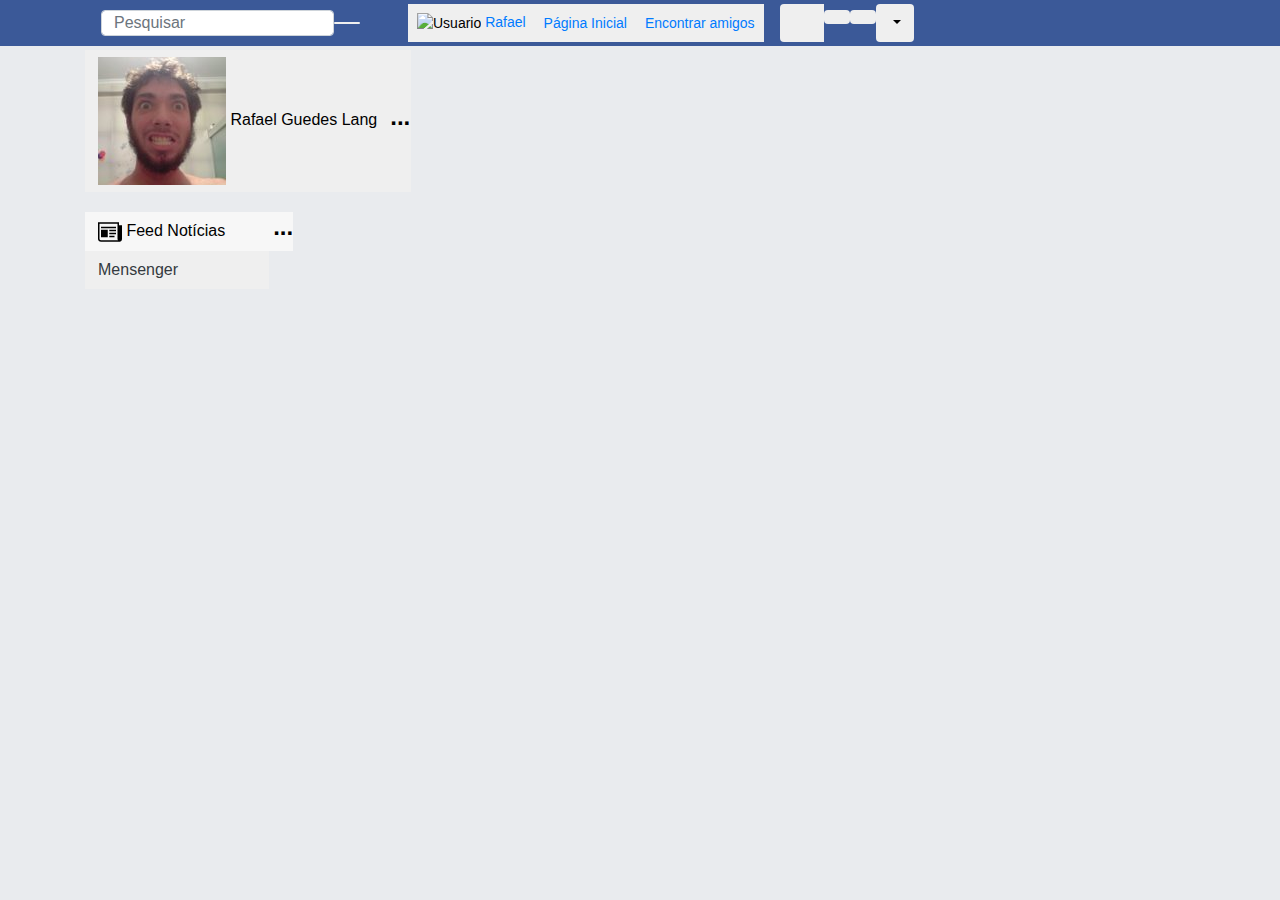
==== pagina_incial.html @ a8060c4b "Trabalho top" ====
<!doctype html>
<html lang="pt-br">

  <head>

      <meta charset="utf-8">
      <meta name="viewport" content="width=device-width, initial-scale=1, shrink-to-fit=no">
      <meta name="description" content="">
      <meta name="author" content="">

      <title>Facebook</title>

      <!-- Bootstrap core CSS -->
      <link href="./dist/css/bootstrap.min.css" rel="stylesheet">

      <!-- Icone aba -->
      <link rel="shortcut icon" href="img/favicon.ico" type="image/x-icon">

      <link rel="icon" href="/favicon.ico" type="image/x-icon">

      <!-- Font awesome -->
      <link rel="stylesheet" href="https://use.fontawesome.com/releases/v5.3.1/css/all.css" integrity="sha384-mzrmE5qonljUremFsqc01SB46JvROS7bZs3IO2EmfFsd15uHvIt+Y8vEf7N7fWAU" crossorigin="anonymous">

      <!-- Css -->
      <link rel="stylesheet" href="facebook.css" type="text/css"/>

  </head>

  <body style="background: #e9ebee;">

      <nav class="navbar navbar-expand-lg py-1" style="background-color: #3b5998;">

        <div class="container">

          <!-- Icone NavBar -->
          <a class="navbar-brand" href="#">
            <i class="fab fa-facebook-square fa-lg" style="color: white;"></i>
          </a>

          <button class="navbar-toggler" type="button" data-toggle="collapse" data-target="#navbarSupportedContent" aria-controls="navbarSupportedContent" aria-expanded="false" aria-label="Toggle navigation">
            <span class="navbar-toggler-icon"></span>
          </button>

          <div class="collapse navbar-collapse" id="navbarSupportedContent">
            <ul class="navbar-nav mr-auto">

              <!-- Barra de pesquisa -->
              <form class="form-inline">
                <input class="form-control py-0" type="search" placeholder="Pesquisar" aria-label="Search" id="barra_de_pesquisa">
                <button class="btn py-0 mr-5" type="submit" id="botao_barra_de_pesquisa"><i class="fas fa-search"></i></button>
              </form>

              <!-- Perfil -->
              <div class="btn-toolbar" role="toolbar" aria-label="itens_do_NavBar">

                <div class="btn-group btn-group-sm" role="group" aria-label="itens_do_NavBar">

                  <button type="button" class="btn itens_navbar opacity rounded-0">

                    <img src="img/Usuario" class="img_usuario" alt="Usuario"/>

                    <a href="perfil.html" class="itens_navbar">Rafael</a>

                  </button>

                </div>

              </div>

              <!-- Página Inicial -->
              <div class="btn-toolbar" role="toolbar" aria-label="itens_do_NavBar">

                <div class="btn-group btn-group-sm" role="group" aria-label="itens_do_NavBar">

                  <button type="button" class="btn itens_navbar opacity rounded-0">

                    <a href="pagina_incial.html" class="itens_navbar">Página Inicial</a>

                  </button>

                </div>

              </div>

              <!-- Encontrar amigos -->
              <div class="btn-toolbar" role="toolbar" aria-label="itens_do_NavBar">

                <div class="btn-group btn-group-sm" role="group" aria-label="itens_do_NavBar">

                  <button type="button" class="btn itens_navbar opacity rounded-0 mr-3">

                    <a href="encontrar_amigos.html" class="itens_navbar">Encontrar amigos</a>

                  </button>

                </div>

              </div>

              <!-- Solicitação de amizade -->
              <div class="btn-toolbar" role="toolbar" aria-label="itens_do_NavBar">

                <div class="btn-group" role="group">

                  <button id="Solicitação_de_amizade" type="button" class="btn dropdown itens_navbar" data-toggle="dropdown" aria-haspopup="true" aria-expanded="false">

                    <i class="fas fa-user-friends fa-lg reviver"></i>

                  </button>

                  <div class="dropdown-menu dropdowns" aria-labelledby="Solicitação_de_amizade">

                    <a class="dropdown-item" href="#">

                      <a href="encontrar_amigos.html" class="ml-1 float-left">Solicitação de amizade</a>

                      <a href="#">Configurações</a>

                      <a href="#" class="float-right">Encontrar amigos</a>

                    </a>

                    <a class="dropdown-item" href="#">Dropdown link</a>

                  </div>

                </div>

              </div>

              <!-- Mensenger -->
              <div class="btn-toolbar" role="toolbar" aria-label="itens_do_NavBar">

                <div class="btn-group btn-group-sm" role="group" aria-label="itens_do_NavBar">

                    <button type="button" class="btn itens_navbar mx-0 rounded-0">

                        <a href="https://www.messenger.com/"><i class="fab fa-facebook-messenger fa-2x reviver"></i></a>

                    </button>

                </div>

              </div>

              <!-- Notificação -->
              <div class="btn-toolbar" role="toolbar" aria-label="itens_do_NavBar">

                <div class="dropdown">

                  <button class="btn dropdown itens_navbar" type="button" id="ajuda_rapida" data-toggle="dropdown" aria-haspopup="true" aria-expanded="false">

                    <i class="fas fa-globe-americas fa-lg reviver"></i>

                  </button>
                  <div class="dropdown-menu" aria-labelledby="ajuda_rapida">

                    <a class="dropdown-item" href="#">Action</a>

                    <a class="dropdown-item" href="#">Another action</a>

                    <a class="dropdown-item" href="#">Something else here</a>

                  </div>

                </div>

              </div>

              <!-- Ajuda Rapida -->
              <div class="dropdown">

                <button class="btn dropdown itens_navbar reviver" type="button" id="Outros" data-toggle="dropdown" aria-haspopup="true" aria-expanded="false">
                  <i class="fas fa-question-circle fa-lg reviver"></i>
                </button>

                <div class="dropdown-menu" aria-labelledby="ajuda_rapida">

                  <a class="dropdown-item" href="#">Action</a>

                  <a class="dropdown-item" href="#">Another action</a>

                  <a class="dropdown-item" href="#">Something else here</a>

                </div>

              </div>

              <!-- Outros -->
              <div class="dropdown">
                <button class="btn dropdown-toggle itens_navbar reviver" type="button" id="Outros" data-toggle="dropdown" aria-haspopup="true" aria-expanded="false">
                </button>

                <div class="dropdown-menu" aria-labelledby="ajuda_rapida">

                  <a class="dropdown-item" href="#">Action</a>

                  <a class="dropdown-item" href="#">Another action</a>

                  <a class="dropdown-item" href="#">Something else here</a>

                </div>

              </div>

            </ul>

          </div>

        </div>

      </nav>

      <div class="container">

        <div class="row">

          <div class="col-md-3">

            <!-- Usuario_2 -->
            <div class="btn-group my-1">

              <button type="button" class="btn coluna_direita rounded-0 cd_reviver">

                <img src="img/Usuario.jpg" class="img_usuario" alt=""> Rafael Guedes Lang

              </button>

              <button type="button" class="btn coluna_direita cd_reviver dropdown-toggle-split rounded-0 py-0 px-0" data-toggle="dropdown" aria-haspopup="true" aria-expanded="false">

                <h4><strong>...</strong></h4>

              </button>

              <div class="dropdown-menu dropdown-menu-right">

                <a class="dropdown-item rounded-0" style="font-size: 12px;" href="#">Editar perfil</a>

              </div>

            </div>

            <!-- Feed Noticias -->
            <div class="btn-group mt-3">

              <button type="button" style="background-color: #f7f7f7;" class="btn coluna_direita rounded-0 pr-5">

                <img src="[data-uri]" />
                Feed Notícias

              </button>

              <button type="button" style="background-color: #f7f7f7;border: 0px;" class="btn coluna_direita dropdown-toggle-split rounded-0 py-0 px-0" data-toggle="dropdown" aria-haspopup="true" aria-expanded="false">

                <h4><strong>...</strong></h4>

              </button>

              <div class="dropdown-menu dropdown-menu-right">

                <a class="dropdown-item"  style="font-size: 12px;" href="#">

                   <div class="custom-control custom-checkbox ">

                     <input type="checkbox" class="custom-control-input" id="principais_historias">

                     <label class="custom-control-label" for="principais_historias">Principais historias</label>

                   </div>

                 </a>

                 <a class="dropdown-item"  style="font-size: 12px;" href="#">

                    <div class="custom-control custom-checkbox ">

                      <input type="checkbox" class="custom-control-input" id="mais_recentes">

                      <label class="custom-control-label" for="mais_recentes">Mais Recentes</label>

                    </div>

                  </a>

                <div class="dropdown-divider"></div>

                <a class="dropdown-item"  style="font-size: 12px;" href="#">Editar preferências</a>


              </div>

            </div>

            <div class="btn-group">

              <button type="button" class="btn coluna_direita rounded-0 cd_reviver" style="padding-right: 90px;">

                <a href="https://www.messenger.com" class="text-dark"><i class="fab fa-facebook-messenger fa-lg" style="color: #3b5998;"></i> Mensenger </a>

              </button>

            </div>

          </div>

        </div>

      </div>





      <!-- Não mexa daqui para baixo!!! -->
      <script src="./assets/js/vendor/jquery-slim.min.js"></script>
      <script src="./assets/js/vendor/popper.min.js"></script>
      <script src="./dist/js/bootstrap.min.js"></script>
      <script src="./assets/js/vendor/holder.min.js"></script>
      <script>
          // Example starter JavaScript for disabling form submissions if there are invalid fields
            (function() {
                $('[data-toggle="popover"]').popover()
                'use strict';
                window.addEventListener('load', function() {
                    // Fetch all the forms we want to apply custom Bootstrap validation styles to
                    var forms = document.getElementsByClassName('needs-validation');

                    // Loop over them and prevent submission
                    var validation = Array.prototype.filter.call(forms, function(form) {
                        form.addEventListener('submit', function(event) {
                            if (form.checkValidity() === false) {
                                event.preventDefault();
                                event.stopPropagation();
                            }
                            form.classList.add('was-validated');
                        }, false);
                    });
                }, false);
            })();
      </script>

    </body>

</html>
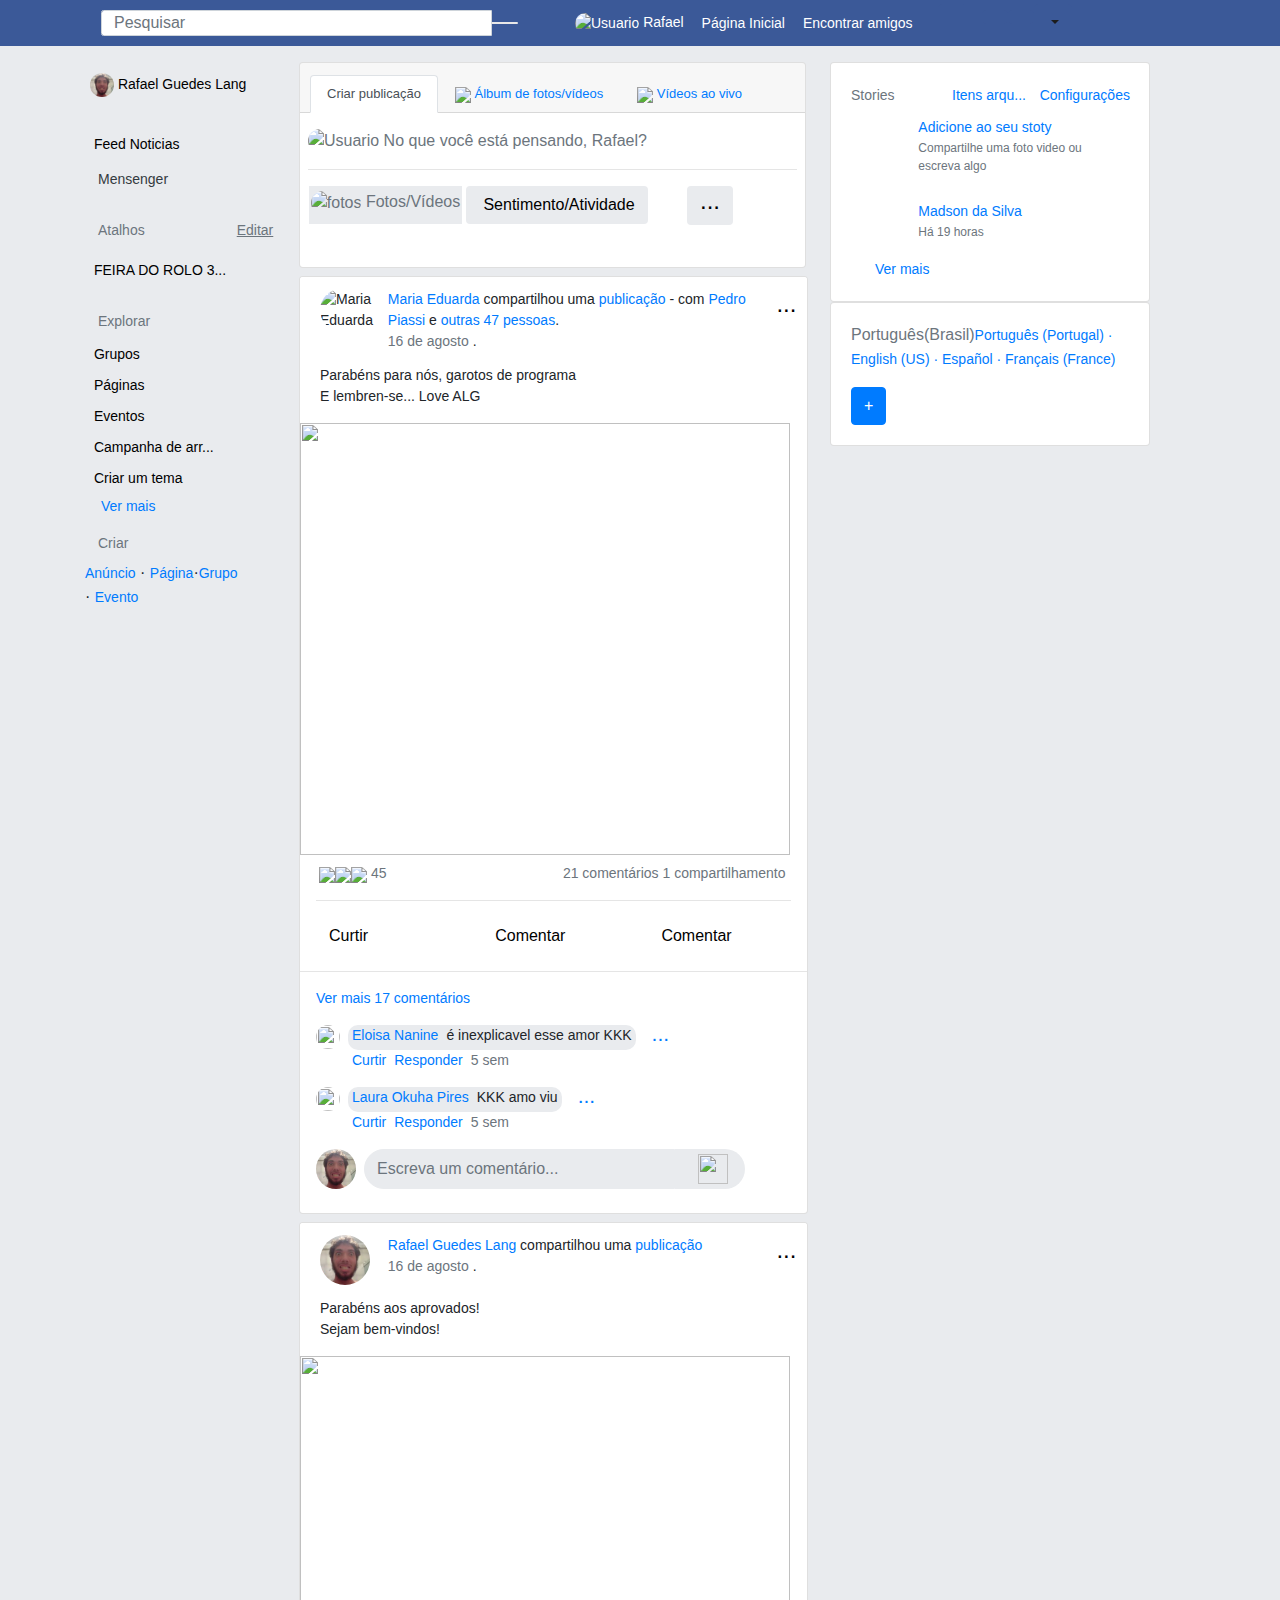
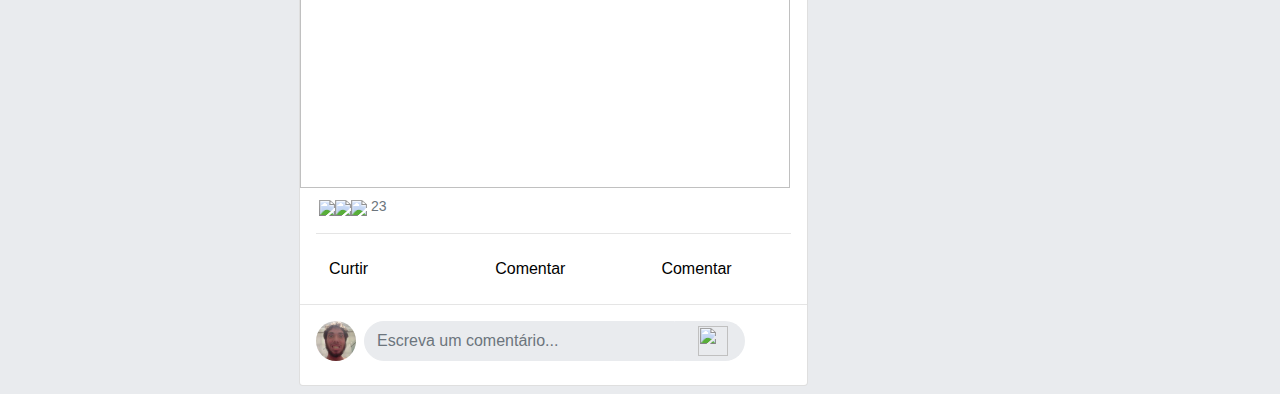
==== commit d5651549: "Nada" ====
--- a/pagina_incial.html
+++ b/pagina_incial.html
@@ -22,7 +22,7 @@
       <link rel="stylesheet" href="https://use.fontawesome.com/releases/v5.3.1/css/all.css" integrity="sha384-mzrmE5qonljUremFsqc01SB46JvROS7bZs3IO2EmfFsd15uHvIt+Y8vEf7N7fWAU" crossorigin="anonymous">
 
       <!-- Css -->
-      <link rel="stylesheet" href="facebook.css" type="text/css"/>
+      <link rel="stylesheet" href="pagina_inicial.css" type="text/css"/>
 
   </head>
 
@@ -33,7 +33,7 @@
         <div class="container">
 
           <!-- Icone NavBar -->
-          <a class="navbar-brand" href="#">
+          <a class="navbar-brand" href="pagina_incial.html">
             <i class="fab fa-facebook-square fa-lg" style="color: white;"></i>
           </a>
 
@@ -59,7 +59,7 @@
 
                     <img src="img/Usuario" class="img_usuario" alt="Usuario"/>
 
-                    <a href="perfil.html" class="itens_navbar">Rafael</a>
+                    <a href="Usuario.html" class="itens_navbar">Rafael</a>
 
                   </button>
 
@@ -89,7 +89,7 @@
 
                   <button type="button" class="btn itens_navbar opacity rounded-0 mr-3">
 
-                    <a href="encontrar_amigos.html" class="itens_navbar">Encontrar amigos</a>
+                    <a href="encontrar amigo.html" class="itens_navbar">Encontrar amigos</a>
 
                   </button>
 
@@ -112,7 +112,7 @@
 
                     <a class="dropdown-item" href="#">
 
-                      <a href="encontrar_amigos.html" class="ml-1 float-left">Solicitação de amizade</a>
+                      <a href="encontrar_amigo.html" class="ml-1 float-left">Solicitação de amizade</a>
 
                       <a href="#">Configurações</a>
 
@@ -153,15 +153,6 @@
                     <i class="fas fa-globe-americas fa-lg reviver"></i>
 
                   </button>
-                  <div class="dropdown-menu" aria-labelledby="ajuda_rapida">
-
-                    <a class="dropdown-item" href="#">Action</a>
-
-                    <a class="dropdown-item" href="#">Another action</a>
-
-                    <a class="dropdown-item" href="#">Something else here</a>
-
-                  </div>
 
                 </div>
 
@@ -171,18 +162,10 @@
               <div class="dropdown">
 
                 <button class="btn dropdown itens_navbar reviver" type="button" id="Outros" data-toggle="dropdown" aria-haspopup="true" aria-expanded="false">
+
                   <i class="fas fa-question-circle fa-lg reviver"></i>
+
                 </button>
-
-                <div class="dropdown-menu" aria-labelledby="ajuda_rapida">
-
-                  <a class="dropdown-item" href="#">Action</a>
-
-                  <a class="dropdown-item" href="#">Another action</a>
-
-                  <a class="dropdown-item" href="#">Something else here</a>
-
-                </div>
 
               </div>
 
@@ -191,16 +174,6 @@
                 <button class="btn dropdown-toggle itens_navbar reviver" type="button" id="Outros" data-toggle="dropdown" aria-haspopup="true" aria-expanded="false">
                 </button>
 
-                <div class="dropdown-menu" aria-labelledby="ajuda_rapida">
-
-                  <a class="dropdown-item" href="#">Action</a>
-
-                  <a class="dropdown-item" href="#">Another action</a>
-
-                  <a class="dropdown-item" href="#">Something else here</a>
-
-                </div>
-
               </div>
 
             </ul>
@@ -215,85 +188,35 @@
 
         <div class="row">
 
-          <div class="col-md-3">
+          <!-- Coluna da Direita -->
+          <div class="col-md-2 mt-3">
 
             <!-- Usuario_2 -->
-            <div class="btn-group my-1">
-
-              <button type="button" class="btn coluna_direita rounded-0 cd_reviver">
-
-                <img src="img/Usuario.jpg" class="img_usuario" alt=""> Rafael Guedes Lang
-
-              </button>
-
-              <button type="button" class="btn coluna_direita cd_reviver dropdown-toggle-split rounded-0 py-0 px-0" data-toggle="dropdown" aria-haspopup="true" aria-expanded="false">
-
-                <h4><strong>...</strong></h4>
-
-              </button>
-
-              <div class="dropdown-menu dropdown-menu-right">
-
-                <a class="dropdown-item rounded-0" style="font-size: 12px;" href="#">Editar perfil</a>
-
-              </div>
+            <div class="btn-group mb-1 py-0">
+
+              <button type="button" class="btn coluna_direita rounded-0 cd_reviver py-1 px-1">
+
+                <img src="img/Usuario.jpg" class="img_usuario" alt=""> Rafael Guedes Lang<a href="#" class="pl-2" id="cl-direita"><strong style="font-size: 20px;">...</strong></a>
+
+              </button>
 
             </div>
 
             <!-- Feed Noticias -->
             <div class="btn-group mt-3">
 
-              <button type="button" style="background-color: #f7f7f7;" class="btn coluna_direita rounded-0 pr-5">
-
-                <img src="[data-uri]" />
-                Feed Notícias
-
-              </button>
-
-              <button type="button" style="background-color: #f7f7f7;border: 0px;" class="btn coluna_direita dropdown-toggle-split rounded-0 py-0 px-0" data-toggle="dropdown" aria-haspopup="true" aria-expanded="false">
-
-                <h4><strong>...</strong></h4>
-
-              </button>
-
-              <div class="dropdown-menu dropdown-menu-right">
-
-                <a class="dropdown-item"  style="font-size: 12px;" href="#">
-
-                   <div class="custom-control custom-checkbox ">
-
-                     <input type="checkbox" class="custom-control-input" id="principais_historias">
-
-                     <label class="custom-control-label" for="principais_historias">Principais historias</label>
-
-                   </div>
-
-                 </a>
-
-                 <a class="dropdown-item"  style="font-size: 12px;" href="#">
-
-                    <div class="custom-control custom-checkbox ">
-
-                      <input type="checkbox" class="custom-control-input" id="mais_recentes">
-
-                      <label class="custom-control-label" for="mais_recentes">Mais Recentes</label>
-
-                    </div>
-
-                  </a>
-
-                <div class="dropdown-divider"></div>
-
-                <a class="dropdown-item"  style="font-size: 12px;" href="#">Editar preferências</a>
-
-
-              </div>
-
-            </div>
-
+              <button type="button" class="btn coluna_direita rounded-0 cd_reviver py-1 px-1">
+
+                <img src="img/feed noticias.png" class="" alt=""> Feed Noticias<a href="#" class="pl-5" id="cl-direita"><strong style="font-size: 20px;">...</strong></a>
+
+              </button>
+
+            </div>
+
+            <!-- Mensenger -->
             <div class="btn-group">
 
-              <button type="button" class="btn coluna_direita rounded-0 cd_reviver" style="padding-right: 90px;">
+              <button type="button" class="btn coluna_direita rounded-0 cd_reviver" style="padding-right: 80px;">
 
                 <a href="https://www.messenger.com" class="text-dark"><i class="fab fa-facebook-messenger fa-lg" style="color: #3b5998;"></i> Mensenger </a>
 
@@ -301,14 +224,561 @@
 
             </div>
 
+            <!-- Atalhos -->
+            <div class="btn-group mt-3">
+
+              <button type="button" class="btn coluna_direita rounded-0 mx-0 text-muted" style="padding-right: 90px;">
+
+                Atalhos
+
+              </button>
+
+              <button type="button" class="btn coluna_direita dropdown-toggle-split rounded-0 mx-0 py-0 px-0"data-toggle="dropdown" aria-haspopup="true" aria-expanded="false">
+
+                <a href="#" class="text-muted" style="text-decoration: underline;">Editar</a>
+
+              </button>
+
+            </div>
+
+            <!-- Grupo Qualquer -->
+            <div class="btn-group">
+
+              <button type="button" class="btn coluna_direita rounded-0 cd_reviver py-1 px-1">
+
+                <img src="img/feira o rolo.png" class="" alt=""> FEIRA DO ROLO 3...<a href="#" class="pl-2" id="cl-direita"><strong style="font-size: 20px;">...</strong></a>
+
+              </button>
+
+            </div>
+
+            <!-- Explorar -->
+            <div class="btn-group mt-3">
+
+              <button type="button" class="btn coluna_direita rounded-0 mx-0 text-muted" style="padding-right: 90px;">
+
+                Explorar
+
+              </button>
+
+            </div>
+
+            <!-- Grupos -->
+            <div class="btn-group">
+
+              <button type="button" class="btn coluna_direita rounded-0 cd_reviver py-1 px-1 text-left" style="width: 180px;">
+
+                <img src="img/grupos.png" class="" alt=""> Grupos
+
+              </button>
+
+            </div>
+
+            <div class="btn-group">
+
+              <button type="button" class="btn coluna_direita rounded-0 cd_reviver py-1 px-1 text-left" style="width: 180px;">
+
+                <img src="img/paginas.png" class="" alt=""> Páginas
+
+              </button>
+
+            </div>
+
+            <div class="btn-group">
+
+              <button type="button" class="btn coluna_direita rounded-0 cd_reviver py-1 px-1 text-left" style="width: 180px;">
+
+                <img src="img/eventos.png" class="" alt=""> Eventos
+
+              </button>
+
+            </div>
+
+            <div class="btn-group">
+
+              <button type="button" class="btn coluna_direita rounded-0 cd_reviver py-1 px-1 text-left" style="width: 180px;">
+
+                <img src="img/campanhas.png" class="" alt=""> Campanha de arr...
+
+              </button>
+
+            </div>
+
+            <div class="btn-group">
+
+              <button type="button" class="btn coluna_direita rounded-0 cd_reviver py-1 px-1 text-left" style="width: 180px;">
+
+                <img src="img/tema.png" class="" alt=""> Criar um tema
+
+              </button>
+
+            </div>
+
+            <i class="fas fa-caret-down ml-2" style="color: grey;"></i><a href="#" class="publicacoes ml-3">Ver mais</a>
+
+            <div class="btn-group mt-2">
+
+              <button type="button" class="btn coluna_direita rounded-0 mx-0 text-muted" style="padding-right: 90px;">
+
+                Criar
+
+              </button>
+
+            </div>
+
+            <a href="#" class="publicacoes">Anúncio</a> · <a href="#" class="publicacoes">Página</a>·<a href="#" class="publicacoes">Grupo</a> · <a href="#" class="publicacoes">Evento</a>
+
           </div>
 
+          <!-- Coluna do Meio -->
+          <div class="col-md-6 pr-0">
+
+            <!-- Criar uma publicação -->
+            <div class="card text-center mx-4 mt-3">
+
+              <div class="card-header">
+
+                <ul class="nav nav-tabs card-header-tabs" id="mytab" role="tablist">
+
+                  <li class="nav-item">
+                    <a class="nav-link active" style="font-size: 13px;" href="#criar_publicacao" data-toggle="tab" role="tab" aria-controls="home" aria-selected="true"><i class="fas fa-pencil-alt"></i> Criar publicação</a>
+                  </li>
+
+                  <li class="nav-item">
+                    <a class="nav-link" href="#album_fotos" style="font-size: 13px;" data-toggle="tab" role="tab" aria-controls="home" aria-selected="true"><img src="img/book-image.png"> Álbum de fotos/vídeos</a>
+                  </li>
+
+                  <li class="nav-item">
+                    <a class="nav-link" href="#ao_vivo" style="font-size: 13px;" data-toggle="tab" role="tab" aria-controls="home" aria-selected="true"><img src="img/video.png"> Vídeos ao vivo</a>
+                  </li>
+
+                </ul>
+
+              </div>
+
+              <div class="tab-content" id="myTabContent">
+
+                <div class="tab-pane fade show active py-3 px-2 text-left text-muted" id="criar_publicacao" role="tabpanel" aria-labelledby="home-tab">
+
+                  <img src="img/usuario.jpg" alt="Usuario" class="img_usuario2"> No que você está pensando, Rafael?
+
+                  <hr>
+
+                  <div class="row py-0">
+
+                    <!-- Fotos/Vídeos -->
+                    <div class="col-md-4 pl-3 pr-1">
+
+                      <div class="custom-file">
+
+                        <label class="custom-file text-center py-1 mx-0 itens_publicacao" for="fotos_pensamento">
+
+                          <img src="img/fotos.png" alt="fotos" class="mt-0" style="border-radius: 100px;"> Fotos/Vídeos
+
+                        </label>
+
+                        <input type="file" class="custom-file-input py-0" id="fotos_pensamento">
+
+                      </div>
+
+                    </div>
+
+                    <!-- Sentimento/Atividade -->
+                    <div class="col-md-4 pl-0">
+
+                      <button type="button" class="btn itens_publicacao">
+
+                        <img src="img/Sentimento.png" alt="" style="border-radius: 100px;"> Sentimento/Atividade
+
+                      </button>
+
+                    </div>
+
+                    <!-- ... -->
+                    <div class="col-md-4 pl-5 pr-0">
+
+                      <div class="dropdown">
+
+                        <button class="btn itens_publicacao py-0" type="button" id="..." data-toggle="dropdown" aria-haspopup="true" aria-expanded="false">
+                          <h4>...</h4>
+                        </button>
+
+                      </div>
+
+                    </div>
+
+                  </div>
+
+                </div>
+
+              </div>
+
+            </div>
+
+            <!-- Primeira postagem -->
+            <div class="card mx-4 my-2 publicacoes" style="width: 31.8rem">
+
+              <!-- Cabeçalho -->
+              <div class="card-header" style="border-color: #fff;background: #fff;">
+
+                  <div class="row">
+
+                    <div class="col-2 pr-0">
+
+                      <img src="img/usuario_1_publicacao.jpg" class="img_usuario2" alt="Maria Eduarda">
+
+                    </div>
+
+                    <div class="col-9 px-0 ">
+
+                      <a href="#" class="publicacoes">Maria Eduarda</a>
+                      compartilhou uma
+                      <a href="#" class="publicacoes">publicação</a>
+                      -
+                      com
+                      <a href="#" class="publicacoes">Pedro Piassi</a>
+                      e
+                      <a href="#" class="publicacoes">outras 47 pessoas</a>.
+                      <br>
+                      <a href="#" class="text-muted mb-0 publicacoes">16 de agosto</a> .
+                      <a href="#" class="publicacoes text-muted"><i class="fas fa-globe-americas fa-xs"></i></a>
+
+                    </div>
+
+                    <div class="col-1">
+
+                      <div class="dropdown">
+
+                        <button class="btn px-0 py-0 my-0" type="button" id="dropdownMenuButton" data-toggle="dropdown" aria-haspopup="true" aria-expanded="false" style="background: #fff;">
+                          <h4 class="my-0">...</h4>
+                        </button>
+
+                      </div>
+
+                    </div>
+
+                  </div>
+
+                </div>
+
+              <!-- Opinião da pessoa -->
+              <div class="card-body py-0">
+                <p class="mb-0">Parabéns para nós, garotos de programa</p>
+                <p class="">E lembren-se... Love ALG <i class="fas fa-heart" style="color: red;"></i></p>
+              </div>
+
+              <!-- Imagem publicada -->
+              <img src="img/1_publicacao.jpg" class="py-0" style="width: 30.6rem;height: 27rem" alt="">
+
+              <!-- Likes -->
+              <div class="row mt-2 ml-1">
+
+                <div class="col-4 text-muted">
+
+                  <a href="#"class="py-1"><img src="img/like.png" height="20px" widht="20px"><img src="img/emoji.png" height="20px" widht="20px"><img src="img/coracao.png" height="25px" widht="25px"></a>
+                    45
+
+                </div>
+
+                <div class="col-2">
+
+                </div>
+
+                <div class="col-6 px-0">
+
+                  <a href="#" class="publicacoes text-muted py-1">21 comentários</a>
+
+                  <a href="#" class="publicacoes text-muted py-1">1 compartilhamento</a>
+
+                </div>
+
+              </div>
+
+              <hr class="mx-3">
+
+              <div class="row">
+
+                <div class="col-3 mx-3">
+
+                  <button type="button" class="btn" style="background: #fff;"><i class="far fa-thumbs-up fa-lg"></i> Curtir</button>
+
+                </div>
+
+                <div class="col-3 mx-3">
+
+                  <button type="button" class="btn" style="background: #fff;"><i class="far fa-comment-alt"></i> Comentar</button>
+
+                </div>
+
+                <div class="col-3 mx-3">
+
+                  <button type="button" class="btn" style="background: #fff;"><i class="fas fa-share"></i> Comentar</button>
+
+                </div>
+
+              </div>
+
+              <hr>
+
+              <a href="#" class="ml-3 mb-3 publicacoes">Ver mais 17 comentários</a>
+
+              <!-- Primeiro comentário -->
+              <div class="row ml-3" style="height: 25px;">
+
+                <img src="img/cometario_1.jpg" class="img_usuario mr-2" alt="">
+                <a href="#" class="publicacoes px-1" style="background: #e9ebee;border-radius: 10px 0px 0px 10px;height: 25px;">Eloisa Nanine</a>
+                <p class="px-1 publicacoes" style="background: #e9ebee;border-radius: 0px 10px 10px 0px;height: 25px;">é inexplicavel esse amor KKK</p>
+                <a href="#" class="ml-3 pt-0" id="publicacoes"><h3 class="mb-0"><sup>...</sup></h3></a>
+
+              </div>
+
+              <div class="row ml-5 mb-3">
+
+                <a href="#" class="publicacoes pl-1">Curtir</a><a href="#" class="publicacoes px-2">Responder</a><a href="#" class="publicacoes text-muted">5 sem</a>
+
+              </div>
+
+              <!-- Segundo comentário -->
+              <div class="row ml-3" style="height: 25px;">
+
+                <img src="img/cometario_1.jpg" class="img_usuario mr-2" alt="">
+                <a href="#" class="publicacoes px-1" style="background: #e9ebee;border-radius: 10px 0px 0px 10px;height: 25px;">Laura Okuha Pires</a>
+                <p class="px-1 publicacoes" style="background: #e9ebee;border-radius: 0px 10px 10px 0px;height: 25px;">KKK amo viu</p>
+                <a href="#" class="ml-3 pt-0" id="publicacoes"><h3 class="mb-0"><sup>...</sup></h3></a>
+
+              </div>
+
+                <div class="row ml-5 mb-3">
+
+                  <a href="#" class="publicacoes pl-1">Curtir</a><a href="#" class="publicacoes px-2">Responder</a><a href="#" class="publicacoes text-muted">5 sem</a>
+
+                </div>
+
+                <div class="row ml-3 mb-2">
+
+                  <img src="img/Usuario.jpg" style="height: 40px;width: 40px;border-radius: 100px;" alt="">
+
+                    <div class="btn-toolbar mb-3" role="toolbar" aria-label="Toolbar with button groups">
+                      <div class="input-group">
+                        <input type="text" class="form-control py-1 ml-2" placeholder="Escreva um comentário..." aria-label="Input group example" style=" padding-right: 90px;background: #e9ebee;border-radius: 30px 0px 0px 30px;border-color: #e9ebee;">
+                      </div>
+                      <div class="btn-group mr-2" role="group" aria-label="First group">
+                        <button type="button" class="btn px-1 py-1" style="background: #e9ebee;border-radius: 0px 0px 0px 0px;"><i class="far fa-smile text-muted fa-lg"></i></button>
+                        <button type="button" class="btn px-1 py-1" style="background: #e9ebee;border-radius: 0px 0px 0px 0px;"><i class="fas fa-camera text-muted fa-lg"></i></button>
+                        <button type="button" class="btn pl-1 pr-3 py-1" style="background: #e9ebee;border-radius: 0px 30px 30px 0px;"> <img src="img/gif.png" alt="" height="30px" width="30px"></button>
+                    </div>
+
+
+                </div>
+
+              </div>
+
+            </div>
+
+            <!-- Segunda postagem -->
+            <div class="card mx-4 my-2 publicacoes" style="width: 31.8rem">
+
+              <!-- Cabeçalho -->
+              <div class="card-header" style="border-color: #fff;background: #fff;">
+
+                  <div class="row">
+
+                    <div class="col-2 pr-0">
+
+                      <img src="img/Usuario.jpg" class="img_usuario2" alt="Lang">
+
+                    </div>
+
+                    <div class="col-9 px-0 ">
+
+                      <a href="#" class="publicacoes">Rafael Guedes Lang</a>
+                      compartilhou uma
+                      <a href="#" class="publicacoes">publicação</a>
+                      <br>
+                      <a href="#" class="text-muted mb-0 publicacoes">16 de agosto</a> .
+                      <a href="#" class="publicacoes text-muted"><i class="fas fa-globe-americas fa-xs"></i></a>
+
+                    </div>
+
+                    <div class="col-1">
+
+                      <div class="dropdown">
+
+                        <button class="btn px-0 py-0 my-0" type="button" id="dropdownMenuButton" data-toggle="dropdown" aria-haspopup="true" aria-expanded="false" style="background: #fff;">
+                          <h4 class="my-0">...</h4>
+                        </button>
+
+                      </div>
+
+                    </div>
+
+                  </div>
+
+                </div>
+
+              <!-- Opinião da pessoa -->
+              <div class="card-body py-0">
+                <p class="mb-0">Parabéns aos aprovados!</p>
+                <p class="">Sejam bem-vindos! <i class="fas fa-heart" style="color: red;"></i></p>
+              </div>
+
+              <!-- Imagem publicada -->
+              <img src="img/2_publicacao.png" class="py-0" style="width: 30.6rem;height: 27rem" alt="">
+
+              <!-- Likes -->
+              <div class="row mt-2 ml-1">
+
+                <div class="col-4 text-muted">
+
+                  <a href="#"class="py-1"><img src="img/like.png" height="20px" widht="20px"><img src="img/emoji.png" height="20px" widht="20px"><img src="img/coracao.png" height="25px" widht="25px"></a>
+                    23
+
+                </div>
+
+                <div class="col-2">
+
+                </div>
+
+                <div class="col-6 px-0">
+
+                </div>
+
+              </div>
+
+              <hr class="mx-3">
+
+              <div class="row">
+
+                <div class="col-3 mx-3">
+
+                  <button type="button" class="btn" style="background: #fff;"><i class="far fa-thumbs-up fa-lg"></i> Curtir</button>
+
+                </div>
+
+                <div class="col-3 mx-3">
+
+                  <button type="button" class="btn" style="background: #fff;"><i class="far fa-comment-alt"></i> Comentar</button>
+
+                </div>
+
+                <div class="col-3 mx-3">
+
+                  <button type="button" class="btn" style="background: #fff;"><i class="fas fa-share"></i> Comentar</button>
+
+                </div>
+
+              </div>
+
+              <hr>
+
+              <div class="row ml-3 mb-2">
+
+                <img src="img/Usuario.jpg" style="height: 40px;width: 40px;border-radius: 100px;" alt="">
+
+                  <div class="btn-toolbar mb-3" role="toolbar" aria-label="Toolbar with button groups">
+                    <div class="input-group">
+                      <input type="text" class="form-control py-1 ml-2" placeholder="Escreva um comentário..." aria-label="Input group example" style=" padding-right: 90px;background: #e9ebee;border-radius: 30px 0px 0px 30px;border-color: #e9ebee;">
+                    </div>
+                    <div class="btn-group mr-2" role="group" aria-label="First group">
+                      <button type="button" class="btn px-1 py-1" style="background: #e9ebee;border-radius: 0px 0px 0px 0px;"><i class="far fa-smile text-muted fa-lg"></i></button>
+                      <button type="button" class="btn px-1 py-1" style="background: #e9ebee;border-radius: 0px 0px 0px 0px;"><i class="fas fa-camera text-muted fa-lg"></i></button>
+                      <button type="button" class="btn pl-1 pr-3 py-1" style="background: #e9ebee;border-radius: 0px 30px 30px 0px;"> <img src="img/gif.png" alt="" height="30px" width="30px"></button>
+                  </div>
+
+                </div>
+
+              </div>
+
+            </div>
+
+          </div>
+
+          <!-- Coluna esquerda -->
+          <div class="col-md-3 mt-3 pl-0">
+
+            <!-- Story -->
+            <div class="card" style="width: 20rem;">
+
+              <div class="card-body">
+
+                <div class="row">
+
+                  <div class="col-3 mr-4">
+
+                    <a href="#" class="publicacoes text-muted">Stories</a>
+
+                  </div>
+
+                  <div class="col-4 pr-0">
+
+                    <a href="#" class="publicacoes">Itens arqu...</a>
+
+                  </div>
+
+                  <div class="col-4 px-0">
+
+                    <a href="#" class="publicacoes">Configurações</a>
+
+                  </div>
+
+                </div>
+
+                <!-- Adicione um story -->
+                <div class="row">
+
+                  <div class="col-md-2">
+
+                    <img src="img/story.png" class="pt-2" alt="">
+
+                  </div>
+
+                  <div class="col-md-8 ml-3 mt-2">
+
+                    <a href="#" class="publicacoes">Adicione ao seu stoty</a>
+
+                    <p class="text-muted" style="font-size: 12px;">Compartilhe uma foto video ou escreva algo</p>
+
+                  </div>
+
+                </div>
+
+                <!-- 1 story -->
+                <div class="row">
+
+                  <div class="col-md-2">
+
+                    <img src="img/1_story.png" class="pt-2" alt="">
+
+                  </div>
+
+                  <div class="col-md-8 ml-3 mt-2">
+
+                    <a href="#" class="publicacoes">Madson da Silva</a>
+
+                    <p class="text-muted" style="font-size: 12px;">Há 19 horas</p>
+
+                  </div>
+
+                </div>
+
+                <i class="fas fa-caret-down ml-2" style="color: grey;"></i><a href="#" class="publicacoes ml-3">Ver mais</a>
+
+              </div>
+
+            </div>
+
+            <div class="card" style="width: 20rem;">
+
+              <div class="card-body">
+                <p class="text-muted">Português(Brasil)<a href="#" class="card-link publicacoes">Português (Portugal) · English (US) · Español · Français (France)</a>
+                </p> <button type="button" class="btn btn-primary">+</button>
+              </div>
+
+            </div>
+
+          </div>
+
         </div>
-
-      </div>
-
-
-
 
 
       <!-- Não mexa daqui para baixo!!! -->
--- a/pagina_inicial.css
+++ b/pagina_inicial.css
@@ -0,0 +1,99 @@
+#barra_de_pesquisa{
+
+    padding-right: 170px;
+
+    border-radius: 2.5px 0px 0px 2.5px;
+
+}
+#botao_barra_de_pesquisa{
+
+    border-radius: 0px 2.5px 2.5px 0px;
+
+    background-color: #E8E8E8;
+
+}
+.itens_navbar{
+
+    color: white;
+
+    background-color: #3b5998;
+
+    border-color: #3b5998;
+
+}
+a:hover{
+    text-decoration:none;
+}
+button.opacity:hover{
+
+    opacity: 0.2;
+}
+.reviver{
+
+    color: #1C1C1C
+
+}
+i.reviver:hover{
+
+    color: #000;
+}
+.dropdowns{
+
+    height:200px;
+
+    width: 400px;
+
+}
+.img_usuario{
+
+    height: 24px;
+
+    width: 24px;
+
+    border-radius: 100px;
+
+}
+.img_usuario2{
+
+  height: 50px;
+
+  width: 50px;
+
+  border-radius: 100px;
+
+}
+.publicacoes{
+    font-size: 14px;
+}
+.itens_publicacao{
+
+    background: #e9ebee;
+
+}
+a.itens_navbar:hover{
+
+    color: white;
+
+    text-decoration: none;
+
+}
+/* Conteudo do site */
+.coluna_direita{
+
+    font-size: 14px;
+
+    background-color: #e9ebee;
+
+    border-color: #e9ebee ;
+}
+button.cd_reviver:hover{
+    background-color: 	#f7f7f7;
+}
+#cl-direita{
+    color: #e9ebee;
+}
+a#cl-direita:hover{
+
+    color: grey;
+
+}
